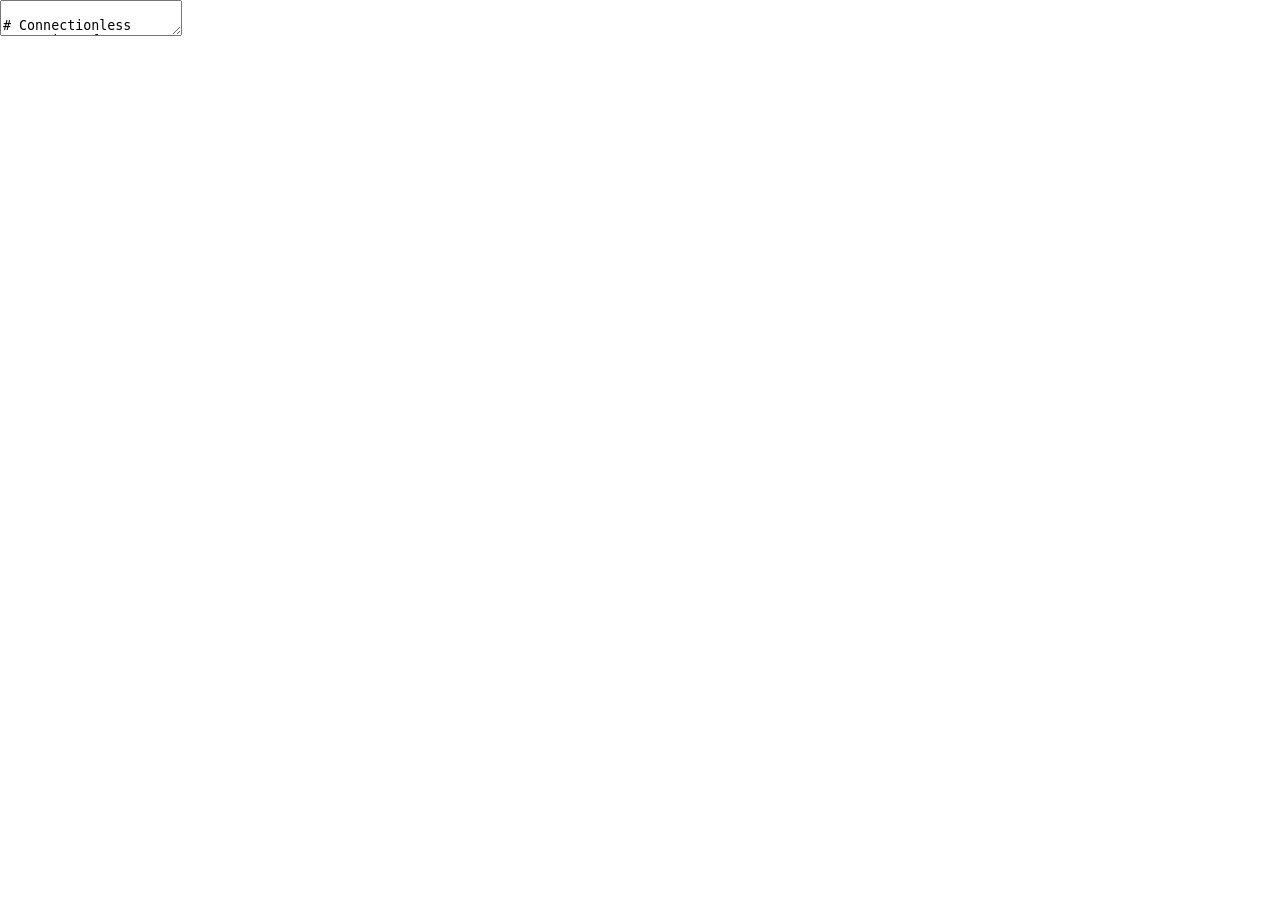
==== 06 Connectionless Streaming of Multimedia Content/lecture/lecture.html @ eb57c993 "Enhance `CompAudio` for multi-channel support and improve `caudgui.py` file upload compatibility acr" ====
<!doctype html>
<html lang="en">
<head>
  <meta charset="utf-8">
  <meta name="viewport" content="width=device-width, initial-scale=1">
  <title>Connectionless Streaming of Multimedia Content</title>
  <style>
    body {
      font-family: Arial, sans-serif;
      margin: 0;
      background: #fff;
    }
    .remark-slide-content {
      font-size: 24px;
      line-height: 1.25;
      color: #1e1e1e;
      padding: 1.1em 1.4em 1.1em 1.4em;
    }
    .remark-slide-content h1 { font-size: 2em; }
    .remark-slide-content h2 { font-size: 1.35em; }
    .remark-slide-content h3 { font-size: 1.05em; }
    .remark-slide-content img {
      max-width: 100%;
      height: auto;
    }
    .small {
      font-size: 0.72em;
      color: #666;
    }
    .remark-slide-content.intro-video-slide {
      padding-top: 0.15em;
      padding-bottom: 0.12em;
      padding-left: 0.35em;
      padding-right: 0.35em;
    }
    .intro-video-frame {
      width: 100%;
      margin-top: 0.1em;
    }
    .intro-video-frame video {
      display: block;
      width: 100%;
      height: auto;
      max-width: 100%;
      max-height: calc(100vh - 2.5em);
      object-fit: contain;
      border-radius: 10px;
      border: 1px solid #ccd5df;
      background: #000;
    }
  </style>
</head>
<body>
<textarea id="source">

# Connectionless Streaming of Multimedia Content

<div style="font-size:1.05em; color:#808080;">Mikolaj Leszczuk</div>
<div style="font-size:1.05em;"><span style="color:#00A200;">Akademia Gorniczo-Hutnicza</span> <span style="color:#808080;">im. Stanislawa Staszica w Krakowie</span></div>
<div style="font-size:1.05em; color:#808080;">AGH University of Science and Technology</div>

---

## Introduction: What Is Media Streaming in Practice?

> Multimedia that is constantly received by and presented to an end-user while being delivered by a provider.

- Providing **multimedia information** to the user, usually on request.
- **Transmission of compressed multimedia data** over the **Internet**.

---

class: center, middle, intro-video-slide

<div class="intro-video-frame">
  <video
    id="intro-video"
    src="media/SARACEN Tutorial 1 - Streaming technologies.v2.avi [ef0dDyFL8D4].mp4"
    playsinline
    loop
    controls
    preload="metadata">
  </video>
</div>

---

## Two Types of Access to Streaming Media

### Live (Broadcasting)
- Video **captured** on the **server**.
- All users watch the same current video.
- Example: **live** concert streaming.

### On Request (On Demand)
- Video **stored** on the **server**.
- Each user chooses a video to watch.
- Example: **VOD** movie streaming.

---

## Serving: Live Broadcasting and On-Demand

![](media/slide05-image9.png)

---

## What Do We Actually Expect from "Video Service"?

<div style="display:grid; grid-template-columns:1fr 1fr; gap:12px; font-size:0.72em; line-height:1.1; margin-top:8px;">
  <div style="border:1px solid #d5dde6; border-radius:10px; padding:10px; background:#f8fafc;">
    <div style="font-weight:700; margin-bottom:4px;">What happens when you click?</div>
    <ul style="margin:0 0 0 0.9em;"><li>Download</li><li>Playback</li></ul>
  </div>
  <div style="border:1px solid #d5dde6; border-radius:10px; padding:10px; background:#f8fafc;">
    <div style="font-weight:700; margin-bottom:4px;">How advanced control?</div>
    <ul style="margin:0 0 0 0.9em;"><li>Only <span style="display:inline-block; padding:1px 7px; border:1px solid #7e8fa3; border-radius:999px; background:#eef3f8; font-weight:700;">Play</span></li><li>Full controls: <span style="display:inline-block; padding:1px 7px; border:1px solid #7e8fa3; border-radius:999px; background:#eef3f8; font-weight:700;">Play</span> <span style="display:inline-block; padding:1px 7px; border:1px solid #7e8fa3; border-radius:999px; background:#eef3f8; font-weight:700;">Pause</span> <span style="display:inline-block; padding:1px 7px; border:1px solid #7e8fa3; border-radius:999px; background:#eef3f8; font-weight:700;">Stop</span> <span style="display:inline-block; padding:1px 7px; border:1px solid #7e8fa3; border-radius:999px; background:#eef3f8; font-weight:700;">Rewind</span> <span style="display:inline-block; padding:1px 7px; border:1px solid #7e8fa3; border-radius:999px; background:#eef3f8; font-weight:700;">Fast forward</span></li></ul>
  </div>
  <div style="border:1px solid #d5dde6; border-radius:10px; padding:10px; background:#f8fafc;">
    <div style="font-weight:700; margin-bottom:4px;">If we have excess bandwidth?</div>
    <ul style="margin:0 0 0 0.9em;"><li>Download in advance</li><li>Reallocation of resources to other users</li></ul>
  </div>
  <div style="border:1px solid #d5dde6; border-radius:10px; padding:10px; background:#f8fafc;">
    <div style="font-weight:700; margin-bottom:4px;">If the network will not handle this?</div>
    <ul style="margin:0 0 0 0.9em;"><li>Wait until buffered</li><li>Accept breaks in transmission</li></ul>
  </div>
</div>

---

## Communication?

<div style="display:flex; gap:20px; justify-content:center; align-items:stretch; margin-top:18px; font-size:0.92em;">
  <div style="flex:1; border:2px solid #6b7a8f; border-radius:16px; padding:18px; background:#f7f9fc;">
    <div style="font-weight:700; font-size:1.15em; text-align:center; margin-bottom:12px; color:#1e1e1e;">Connectionless</div>
    <ul style="margin:0 0 0 1.1em; line-height:1.35;">
      <li><span style="color:#00693c; font-weight:700;">Less overhead</span></li>
      <li><span style="color:#00693c; font-weight:700;">Precise control of resources</span></li>
      <li><span style="color:#a71930; font-weight:700;">Dedicated server</span></li>
      <li><span style="color:#a71930; font-weight:700;">Limited network support</span></li>
    </ul>
  </div>
  <div style="flex:1; border:2px solid #6b7a8f; border-radius:16px; padding:18px; background:#f7f9fc;">
    <div style="font-weight:700; font-size:1.15em; text-align:center; margin-bottom:12px; color:#1e1e1e;">Connection-Oriented</div>
    <ul style="margin:0 0 0 1.1em; line-height:1.35;">
      <li><span style="color:#a71930; font-weight:700;">More overhead</span></li>
      <li><span style="color:#a71930; font-weight:700;">Rough control of resources</span></li>
      <li><span style="color:#00693c; font-weight:700;">HTTP server</span></li>
      <li><span style="color:#00693c; font-weight:700;">Global network support</span></li>
    </ul>
  </div>
</div>

---

## Introducing Real-Time Transport Protocol (RTP)

- Transport layer **protocol** for real-time streaming media.
- Not a standalone protocol.
- Requiring another transport protocol to combine with:
  - Theoretically: any transport protocol
  - Practically: used only with **User Datagram Protocol (UDP)**
- Inheriting **UDP** features, including support for both **Unicast** and **Multicast** transmissions.
- **UDP+RTP** is a good multimedia transport protocol.
- **RTP** header located between **UDP** header and **UDP** payload, but not another network layer.

---

## RTP and Quality of Service (QoS)

- No guarantee for **QoS** in **RTP**.
- QoS guarantees through cooperation with other protocols, such as:
  - **Real-Time Streaming Protocol (RTSP)**
  - **Session Initiation Protocol (SIP)**
  - **H.323**
  - **Resource Reservation Protocol (RSVP)**
- Their task is to establish a connection before data can be transmitted using RTP.

---

## RTP Limited "Real-Time"

- <span style="color:#A71930; font-weight:700;">Does not</span> reserve resources
- <span style="color:#A71930; font-weight:700;">Does not</span> guarantee QoS for real-time services, including:
  - Packet delivery (at all)
  - Scheduled packet delivery (even if lower layers do guarantee it)
  - Ordered packet delivery
- <span style="color:#00693C; font-weight:700;">But extends UDP</span> with information on:
  - Type of transmitted data
  - Timestamp
  - Serial number (of packet)

---

## RTP Sequential Number

- Sending packet order <span style="color:#00693C; font-weight:700;">possible</span> to reconstruct at receiver.
- <span style="color:#00693C; font-weight:700;">Possible</span> to correctly localize packet in stream, for example without decompressing video frames.

---

## Applications of RTP

- Multipoint audio/video-conferencing (primary application)
- **Voice over IP (VoIP)**
- **Video on Demand (VoD)**
- Other applications of audio/video
- Distributed simulations
- Games
- Monitoring
- Other applications having access to real-time data

---

## RTP Control Protocol (RTCP)

- Not to be confused with <span style="color:#FF0000; font-weight:700;">Real Time Streaming Protocol (RTSP)</span>.
- <span style="color:#00B0F0; font-weight:700;">RTP</span> transport controlled by <span style="color:#FF0000; font-weight:700;">RTCP</span>.
- Main additional functionality by <span style="color:#FF0000; font-weight:700;">RTCP</span>: QoS monitoring for volumes of data transports.
- <span style="color:#00B0F0; font-weight:700;">RTP</span> and <span style="color:#FF0000; font-weight:700;">RTCP</span> working simultaneously.

![](media/slide13-image10.png)

---

## Real Time Streaming Protocol (RTSP)

- Application layer **protocol** to control **streaming media server**.
- "Network remote control" for **multimedia servers** and more.
- Negotiating:
  - Communication (**Unicast**, **Multicast** ...)
  - Transport protocols (**UDP**, **RTP**, **HTTP** ...)
  - Codecs...
- Syntax similar to **HTTP**, but supports states.

<div style="text-align:center; margin-top: 8px;">
  <img src="media/slide14-image11.jpeg" alt="RTSP illustration" width="29%">
</div>

---

## Transporting Content to Various User Devices

- TV sets
- Set-top boxes
- Video game consoles
- Computers
- Tablet computers
- Smartphones
- Smartwatches

<div style="text-align:center; margin-top: 4px;">
  <img src="media/slide15-image12.png" alt="Target devices" width="32%">
</div>

---

## Transcoder

- Various technical limitations for:
  - <span style="color:#A71930; font-weight:700;">Screen size and type</span>
  - <span style="color:#A71930; font-weight:700;">Processor</span>
  - <span style="color:#A71930; font-weight:700;">Memory for buffering</span>
  - <span style="color:#A71930; font-weight:700;">Communications</span>
  - <span style="color:#A71930; font-weight:700;">Power source</span>
- <span style="color:#A71930; font-weight:700;">No</span> universal digital video signal directly available for all kinds of devices.
- Solution: <span style="color:#00693C; font-weight:700;">transcoder</span>.

---

## Transcoding for Live Video Streaming

![](media/slide17-image13.png)

<span class="small">Source: Wowza Media Systems</span>

---

## Transcoding Architecture

![](media/slide18-image14.png)

<span class="small">Based on: J. R. Smith, *Digital video libraries and the Internet*.</span>

</textarea>

<script src="https://remarkjs.com/downloads/remark-latest.min.js"></script>
<script>
  var slideshow = remark.create({
    ratio: "16:9",
    navigation: {
      scroll: false
    }
  });

  window.addEventListener('DOMContentLoaded', function () {
    var video = document.getElementById('intro-video');
    if (!video || !('IntersectionObserver' in window)) return;

    var playWhenVisible = function (entries) {
      entries.forEach(function (entry) {
        if (entry.isIntersecting) {
          var playPromise = video.play();
          if (playPromise && typeof playPromise.catch === 'function') {
            playPromise.catch(function () {});
          }
        } else {
          video.pause();
        }
      });
    };

    var observer = new IntersectionObserver(playWhenVisible, {
      threshold: 0.65
    });

    observer.observe(video);
  });
</script>
</body>
</html>
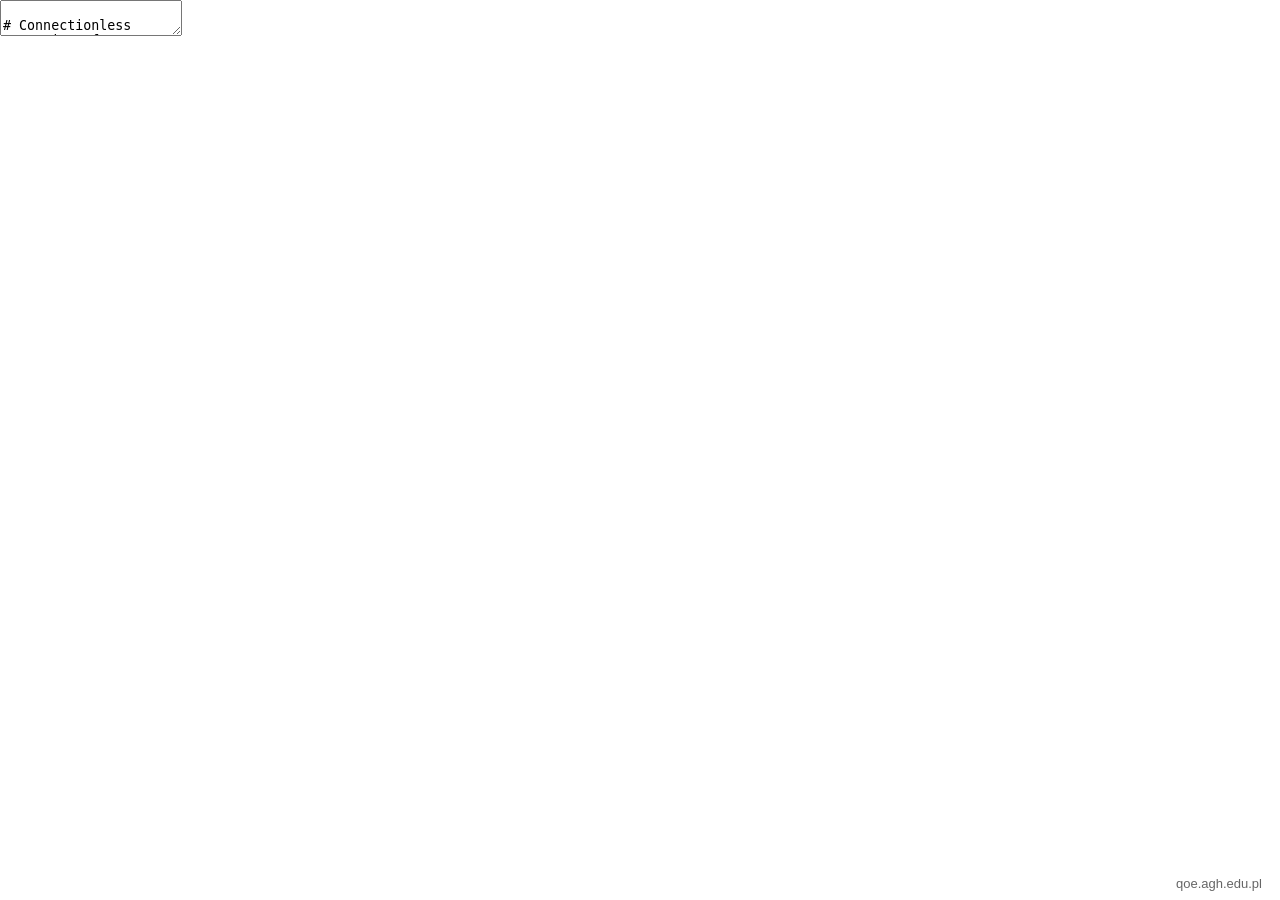
==== commit 510edcbf: "Add footer link to qoe.agh.edu.pl in lecture and notebook files" ====
--- a/06 Connectionless Streaming of Multimedia Content/lecture/lecture.html
+++ b/06 Connectionless Streaming of Multimedia Content/lecture/lecture.html
@@ -48,9 +48,29 @@
       border: 1px solid #ccd5df;
       background: #000;
     }
+
+    .qoe-footer {
+      position: fixed;
+      right: 18px;
+      bottom: 10px;
+      z-index: 9999;
+      font-size: 13px;
+      line-height: 1;
+      font-family: Arial, sans-serif;
+    }
+    .qoe-footer {
+      color: #666;
+      text-decoration: none;
+    }
+    .qoe-footer:hover {
+      color: #1e1e1e;
+      text-decoration: underline;
+    }
   </style>
 </head>
 <body>
+
+<a class="qoe-footer" href="https://qoe.agh.edu.pl" target="_blank" rel="noopener">qoe.agh.edu.pl</a>
 <textarea id="source">
 
 # Connectionless Streaming of Multimedia Content
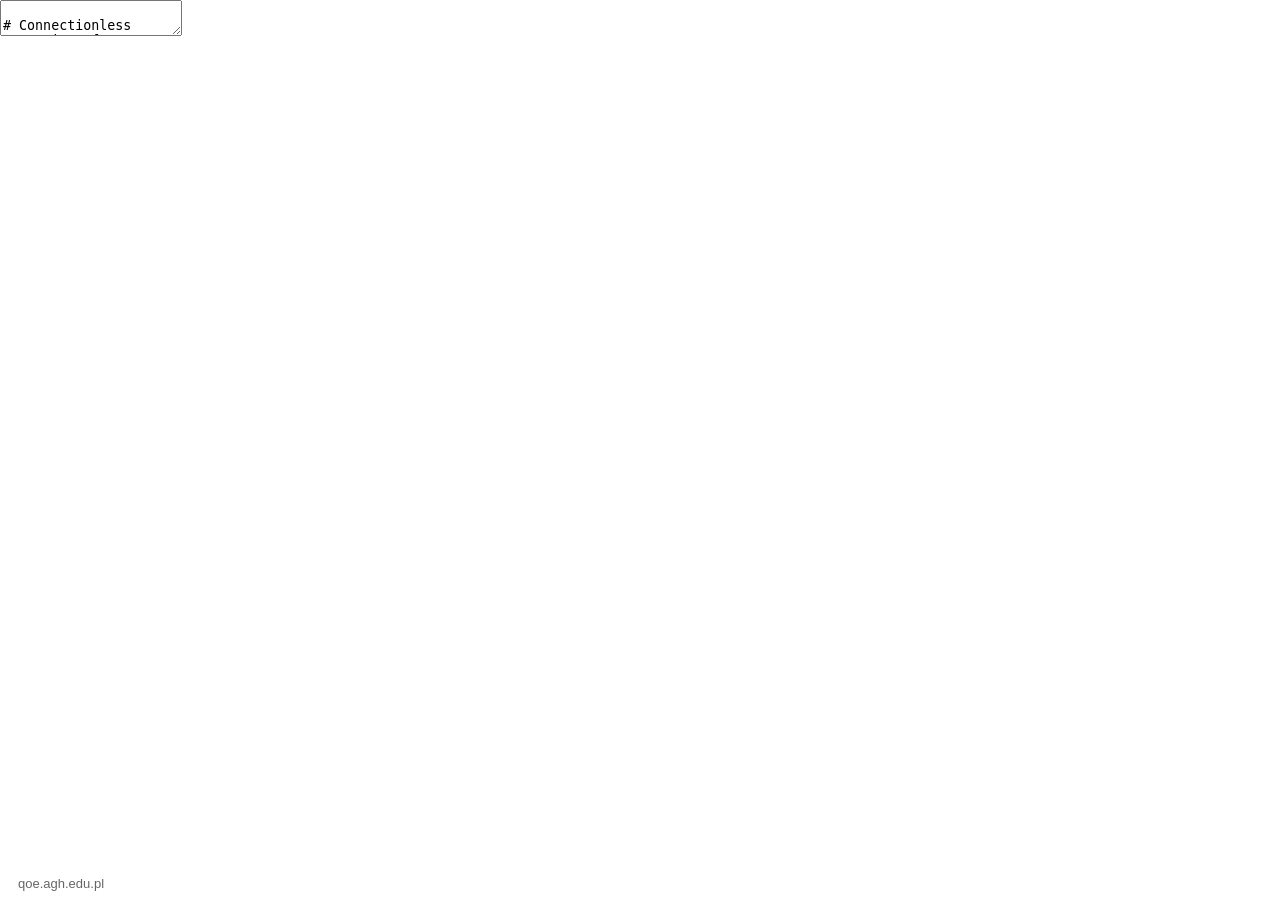
==== commit 71c234f1: "Polish both streaming lectures" ====
--- a/06 Connectionless Streaming of Multimedia Content/lecture/lecture.html
+++ b/06 Connectionless Streaming of Multimedia Content/lecture/lecture.html
@@ -51,7 +51,7 @@
 
     .qoe-footer {
       position: fixed;
-      right: 18px;
+      left: 18px;
       bottom: 10px;
       z-index: 9999;
       font-size: 13px;
@@ -75,9 +75,8 @@
 
 # Connectionless Streaming of Multimedia Content
 
-<div style="font-size:1.05em; color:#808080;">Mikolaj Leszczuk</div>
-<div style="font-size:1.05em;"><span style="color:#00A200;">Akademia Gorniczo-Hutnicza</span> <span style="color:#808080;">im. Stanislawa Staszica w Krakowie</span></div>
-<div style="font-size:1.05em; color:#808080;">AGH University of Science and Technology</div>
+<div style="font-size:1.05em; color:#626262;">Mikołaj Leszczuk</div>
+<div style="font-size:1.05em; color:#626262;">AGH University of Krakow</div>
 
 ---
 
@@ -97,7 +96,6 @@
     id="intro-video"
     src="media/SARACEN Tutorial 1 - Streaming technologies.v2.avi [ef0dDyFL8D4].mp4"
     playsinline
-    loop
     controls
     preload="metadata">
   </video>
@@ -108,8 +106,8 @@
 ## Two Types of Access to Streaming Media
 
 ### Live (Broadcasting)
-- Video **captured** on the **server**.
-- All users watch the same current video.
+- Video is captured and delivered as the event happens.
+- Viewers follow the same event, with latency that can vary by device and network.
 - Example: **live** concert streaming.
 
 ### On Request (On Demand)
@@ -175,26 +173,19 @@
 
 ## Introducing Real-Time Transport Protocol (RTP)
 
-- Transport layer **protocol** for real-time streaming media.
-- Not a standalone protocol.
-- Requiring another transport protocol to combine with:
-  - Theoretically: any transport protocol
-  - Practically: used only with **User Datagram Protocol (UDP)**
-- Inheriting **UDP** features, including support for both **Unicast** and **Multicast** transmissions.
-- **UDP+RTP** is a good multimedia transport protocol.
-- **RTP** header located between **UDP** header and **UDP** payload, but not another network layer.
+- RTP carries real-time media such as audio and video.
+- In this exercise, RTP runs over **User Datagram Protocol (UDP)**. Other suitable transports are possible.
+- The UDP payload contains the RTP header followed by the media payload.
+- RTP works with unicast or multicast when the underlying network supports it.
 
 ---
 
 ## RTP and Quality of Service (QoS)
 
-- No guarantee for **QoS** in **RTP**.
-- QoS guarantees through cooperation with other protocols, such as:
-  - **Real-Time Streaming Protocol (RTSP)**
-  - **Session Initiation Protocol (SIP)**
-  - **H.323**
-  - **Resource Reservation Protocol (RSVP)**
-- Their task is to establish a connection before data can be transmitted using RTP.
+- RTP neither reserves resources nor guarantees quality of service.
+- RTSP, SIP and H.323 handle session setup or control. That is separate from reserving network resources.
+- RSVP can request resource reservations on networks that support it.
+- Reference: [RFC 3550](https://www.rfc-editor.org/rfc/rfc3550.html).
 
 ---
 
@@ -205,17 +196,17 @@
   - Packet delivery (at all)
   - Scheduled packet delivery (even if lower layers do guarantee it)
   - Ordered packet delivery
-- <span style="color:#00693C; font-weight:700;">But extends UDP</span> with information on:
+- **RTP adds media transport information**, including:
   - Type of transmitted data
   - Timestamp
-  - Serial number (of packet)
+  - Packet sequence number
 
 ---
 
 ## RTP Sequential Number
 
-- Sending packet order <span style="color:#00693C; font-weight:700;">possible</span> to reconstruct at receiver.
-- <span style="color:#00693C; font-weight:700;">Possible</span> to correctly localize packet in stream, for example without decompressing video frames.
+- Sequence numbers let the receiver detect gaps and reconstruct packet order.
+- Timestamps describe media timing. Neither field recovers a lost packet by itself.
 
 ---
 
@@ -235,8 +226,7 @@
 ## RTP Control Protocol (RTCP)
 
 - Not to be confused with <span style="color:#FF0000; font-weight:700;">Real Time Streaming Protocol (RTSP)</span>.
-- <span style="color:#00B0F0; font-weight:700;">RTP</span> transport controlled by <span style="color:#FF0000; font-weight:700;">RTCP</span>.
-- Main additional functionality by <span style="color:#FF0000; font-weight:700;">RTCP</span>: QoS monitoring for volumes of data transports.
+- RTCP reports delivery quality, including packet loss and jitter, and conveys information about session participants.
 - <span style="color:#00B0F0; font-weight:700;">RTP</span> and <span style="color:#FF0000; font-weight:700;">RTCP</span> working simultaneously.
 
 ![](media/slide13-image10.png)
@@ -313,28 +303,9 @@
     }
   });
 
-  window.addEventListener('DOMContentLoaded', function () {
-    var video = document.getElementById('intro-video');
-    if (!video || !('IntersectionObserver' in window)) return;
-
-    var playWhenVisible = function (entries) {
-      entries.forEach(function (entry) {
-        if (entry.isIntersecting) {
-          var playPromise = video.play();
-          if (playPromise && typeof playPromise.catch === 'function') {
-            playPromise.catch(function () {});
-          }
-        } else {
-          video.pause();
-        }
-      });
-    };
-
-    var observer = new IntersectionObserver(playWhenVisible, {
-      threshold: 0.65
-    });
-
-    observer.observe(video);
+  slideshow.on('hideSlide', function () {
+    var video = document.querySelector('.remark-slide-container video#intro-video');
+    if (video) video.pause();
   });
 </script>
 </body>
